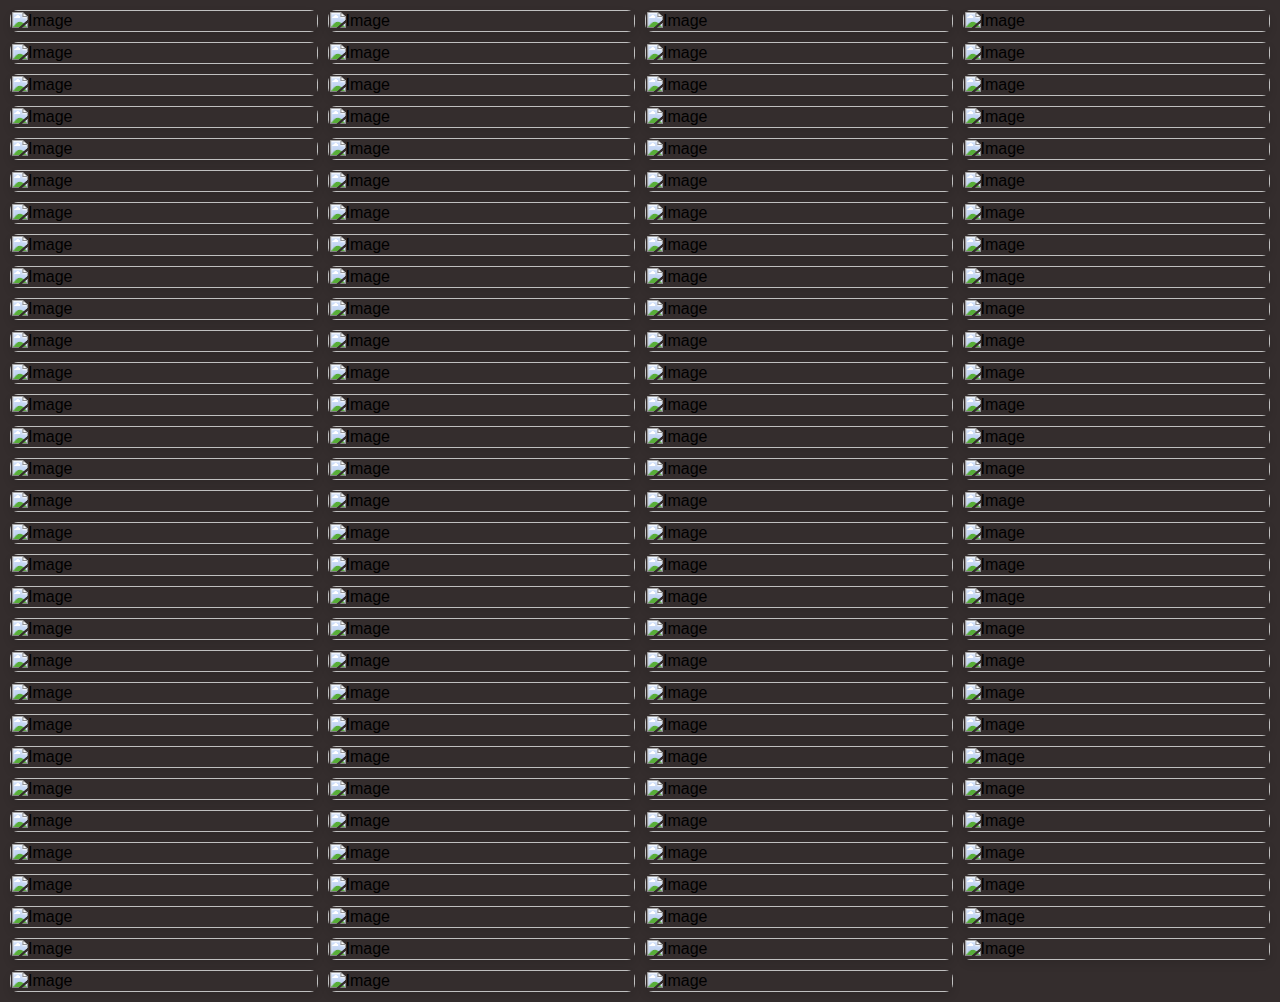
==== gallery.html @ bdb43e5a "Add files via upload" ====
<html>
<html lang="en">
<head>
    <link rel="icon" type="image/x-icon" href="234.png">
    <meta charset="UTF-8">
    <meta name="viewport" content="width=device-width, initial-scale=1.0">
    <title>JUN'S SD CARD</title>
    <style>
        body {
            margin: 0;
            font-family: Arial, sans-serif;
            background-color: #342d2d; /* Set your desired background color */
        }

        #gallery {
            display: grid;
            grid-template-columns: repeat(auto-fill, minmax(275px, 1fr));
            gap: 10px;
            padding: 10px;
        }

        .image {
            width: 100%;
            height: auto;
            border-radius: 8px;
            box-shadow: 0 4px 8px rgba(0, 0, 0, 0.1);
            transition: transform 0.3s ease-in-out;
            cursor: pointer;
            grid-column: span 1; /* Set initial width to span 1 column */
            grid-row: span 1;    /* Set initial height to span 1 row */
        }

        .image:hover {
            transform: scale(1.1);
        }

        /* Modal styles */
        #modal {
            display: none;
            position: fixed;
            top: 0;
            left: 0;
            width: 100%;
            height: 100%;
            background: rgba(0, 0, 0, 0.8);
            justify-content: center;
            align-items: center;
        }

        #modal img {
            max-width: 90%;
            max-height: 90%;
            border-radius: 8px;
        }
    </style>
</head>
<body>


<div id="gallery">
    <img class="image" src="1.jpg" alt="Image ">
    <img class="image" src="2.jpg" alt="Image ">
    <img class="image" src="3.jpg" alt="Image ">
    <img class="image" src="4.jpg" alt="Image ">
    <img class="image" src="5.jpg" alt="Image ">
    <img class="image" src="6.jpg" alt="Image ">
    <img class="image" src="7.jpg" alt="Image ">
    <img class="image" src="8.jpg" alt="Image ">
    <img class="image" src="9.jpg" alt="Image ">
    <img class="image" src="10.jpg" alt="Image ">
    <img class="image" src="11.jpg" alt="Image ">
    <img class="image" src="12.jpg" alt="Image ">
    <img class="image" src="13.jpg" alt="Image ">
    <img class="image" src="14.jpg" alt="Image ">
    <img class="image" src="15.jpg" alt="Image ">
    <img class="image" src="16.jpg" alt="Image ">
    <img class="image" src="17.jpg" alt="Image ">
    <img class="image" src="18.jpg" alt="Image ">
    <img class="image" src="19.jpg" alt="Image ">
    <img class="image" src="20.jpg" alt="Image ">
    <img class="image" src="21.jpg" alt="Image ">
    <img class="image" src="22.jpg" alt="Image ">
    <img class="image" src="23.jpg" alt="Image ">
    <img class="image" src="24.jpg" alt="Image ">
    <img class="image" src="25.jpg" alt="Image ">
    <img class="image" src="26.jpg" alt="Image ">
    <img class="image" src="27.jpg" alt="Image ">
    <img class="image" src="28.jpg" alt="Image ">
    <img class="image" src="29.jpg" alt="Image ">
    <img class="image" src="30.jpg" alt="Image ">
    <img class="image" src="31.jpg" alt="Image ">
    <img class="image" src="32.jpg" alt="Image ">
    <img class="image" src="33.jpg" alt="Image ">
    <img class="image" src="34.jpg" alt="Image ">
    <img class="image" src="35.jpg" alt="Image ">
    <img class="image" src="36.jpg" alt="Image ">
    <img class="image" src="37.jpg" alt="Image ">
    <img class="image" src="38.jpg" alt="Image ">
    <img class="image" src="39.jpg" alt="Image ">
    <img class="image" src="40.jpg" alt="Image ">
    <img class="image" src="41.jpg" alt="Image ">
    <img class="image" src="42.jpg" alt="Image ">
    <img class="image" src="43.jpg" alt="Image ">
    <img class="image" src="44.jpg" alt="Image ">
    <img class="image" src="45.jpg" alt="Image ">
    <img class="image" src="46.jpg" alt="Image ">
    <img class="image" src="47.jpg" alt="Image ">
    <img class="image" src="48.jpg" alt="Image ">
    <img class="image" src="49.jpg" alt="Image ">
    <img class="image" src="50.jpg" alt="Image ">
    <img class="image" src="51.jpg" alt="Image ">
    <img class="image" src="52.jpg" alt="Image ">
    <img class="image" src="53.jpg" alt="Image ">
    <img class="image" src="54.jpg" alt="Image ">
    <img class="image" src="55.jpg" alt="Image ">
    <img class="image" src="56.jpg" alt="Image ">
    <img class="image" src="57.jpg" alt="Image ">
    <img class="image" src="58.jpg" alt="Image ">
    <img class="image" src="59.jpg" alt="Image ">
    <img class="image" src="60.jpg" alt="Image ">
    <img class="image" src="61.jpg" alt="Image ">
    <img class="image" src="62.jpg" alt="Image ">
    <img class="image" src="63.jpg" alt="Image ">
    <img class="image" src="64.jpg" alt="Image ">
    <img class="image" src="65.jpg" alt="Image ">
    <img class="image" src="66.jpg" alt="Image ">
    <img class="image" src="67.jpg" alt="Image ">
    <img class="image" src="68.jpg" alt="Image ">
    <img class="image" src="69.jpg" alt="Image ">
    <img class="image" src="70.jpg" alt="Image ">
    <img class="image" src="71.jpg" alt="Image ">
    <img class="image" src="72.jpg" alt="Image ">
    <img class="image" src="73.jpg" alt="Image ">
    <img class="image" src="74.jpg" alt="Image ">
    <img class="image" src="75.jpg" alt="Image ">
    <img class="image" src="76.jpg" alt="Image ">
    <img class="image" src="77.jpg" alt="Image ">
    <img class="image" src="78.jpg" alt="Image ">
    <img class="image" src="79.jpg" alt="Image ">
    <img class="image" src="80.jpg" alt="Image ">
    <img class="image" src="81.jpg" alt="Image ">
    <img class="image" src="82.jpg" alt="Image ">
    <img class="image" src="83.jpg" alt="Image ">
    <img class="image" src="84.jpg" alt="Image ">
    <img class="image" src="85.jpg" alt="Image ">
    <img class="image" src="86.jpg" alt="Image ">
    <img class="image" src="87.jpg" alt="Image ">
    <img class="image" src="88.jpg" alt="Image ">
    <img class="image" src="89.jpg" alt="Image ">
    <img class="image" src="90.jpg" alt="Image ">
    <img class="image" src="91.jpg" alt="Image ">
    <img class="image" src="92.jpg" alt="Image ">
    <img class="image" src="93.jpg" alt="Image ">
    <img class="image" src="94.jpg" alt="Image ">
    <img class="image" src="95.jpg" alt="Image ">
    <img class="image" src="96.jpg" alt="Image ">
    <img class="image" src="97.jpg" alt="Image ">
    <img class="image" src="98.jpg" alt="Image ">
    <img class="image" src="99.jpg" alt="Image ">
    <img class="image" src="100.jpg" alt="Image ">
    <img class="image" src="101.jpg" alt="Image ">
    <img class="image" src="102.jpg" alt="Image ">
    <img class="image" src="103.jpg" alt="Image ">
    <img class="image" src="104.jpg" alt="Image ">
    <img class="image" src="105.jpg" alt="Image ">
    <img class="image" src="106.jpg" alt="Image ">
    <img class="image" src="107.jpg" alt="Image ">
    <img class="image" src="108.jpg" alt="Image ">
    <img class="image" src="109.jpg" alt="Image ">
    <img class="image" src="110.jpg" alt="Image ">
    <img class="image" src="111.jpg" alt="Image ">
    <img class="image" src="112.jpg" alt="Image ">
    <img class="image" src="113.jpg" alt="Image ">
    <img class="image" src="114.jpg" alt="Image ">
    <img class="image" src="115.jpg" alt="Image ">
    <img class="image" src="116.jpg" alt="Image ">
    <img class="image" src="117.jpg" alt="Image ">
    <img class="image" src="118.jpg" alt="Image ">
    <img class="image" src="119.jpg" alt="Image ">
    <img class="image" src="120.jpg" alt="Image ">
    <img class="image" src="121.jpg" alt="Image ">
    <img class="image" src="122.jpg" alt="Image ">
    <img class="image" src="123.jpg" alt="Image ">
</div>

<div id="modal">
    <img id="modalImage" alt="Modal Image">
</div>

<script>
    const images = document.querySelectorAll('.image');
    const modal = document.getElementById('modal');
    const modalImage = document.getElementById('modalImage');

    images.forEach(image => {
        image.addEventListener('click', () => {
            modalImage.src = image.src;
            modalImage.alt = image.alt;
            modal.style.display = 'flex';
        });
    });

    modal.addEventListener('click', () => {
        modal.style.display = 'none';
    });
</script>

</body>
</html>
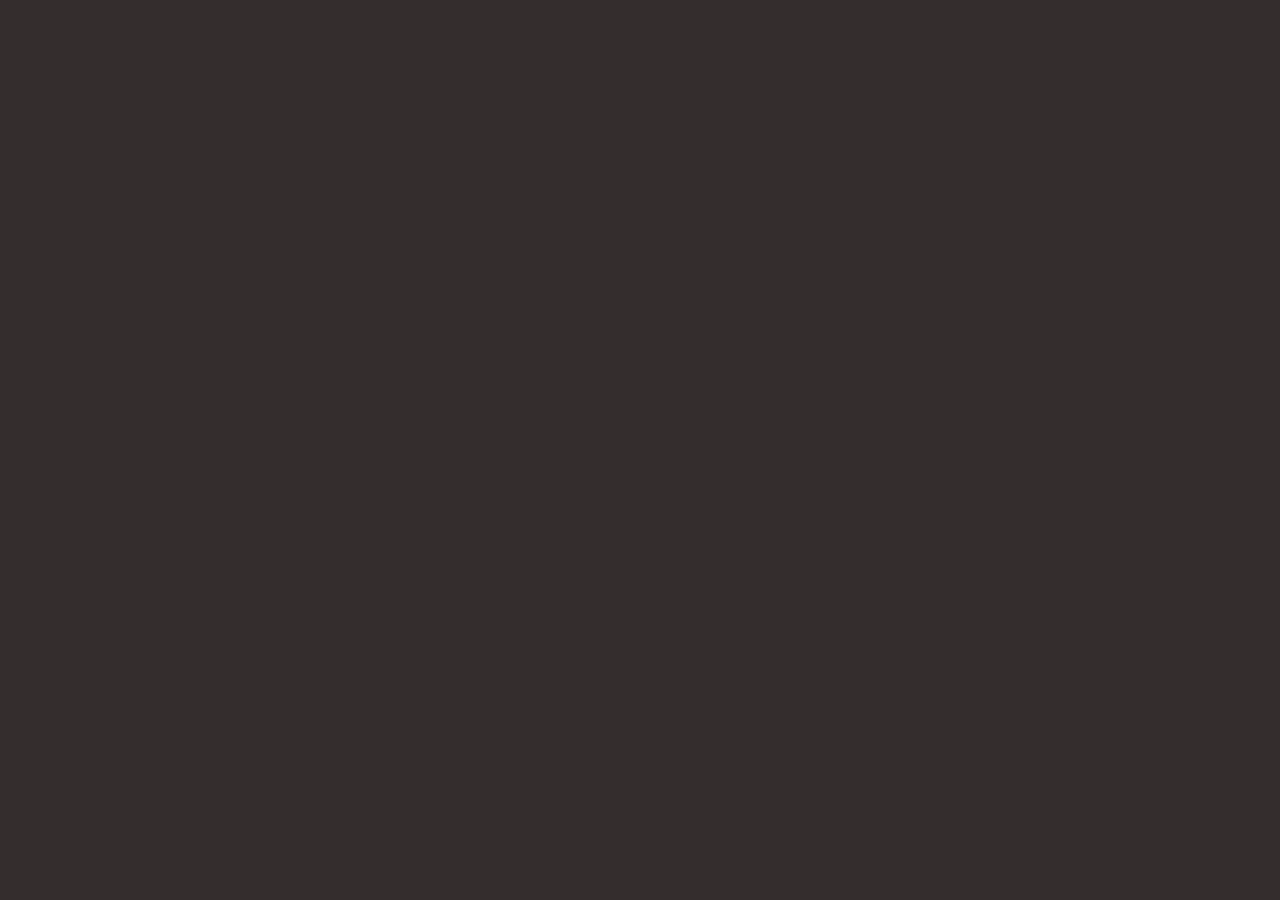
==== commit e6ff4c57: "Add files via upload" ====
--- a/gallery.html
+++ b/gallery.html
@@ -1,4 +1,3 @@
-<html>
 <html lang="en">
 <head>
     <link rel="icon" type="image/x-icon" href="234.png">
@@ -9,7 +8,7 @@
         body {
             margin: 0;
             font-family: Arial, sans-serif;
-            background-color: #342d2d; /* Set your desired background color */
+            background-color: #342d2d; 
         }
 
         #gallery {
@@ -33,8 +32,8 @@
         .image:hover {
             transform: scale(1.1);
         }
-
-        /* Modal styles */
+        
+        
         #modal {
             display: none;
             position: fixed;
@@ -56,8 +55,7 @@
 </head>
 <body>
 
-
-<div id="gallery">
+<div id="gallery" style="display: none;">
     <img class="image" src="1.jpg" alt="Image ">
     <img class="image" src="2.jpg" alt="Image ">
     <img class="image" src="3.jpg" alt="Image ">
@@ -183,6 +181,7 @@
     <img class="image" src="123.jpg" alt="Image ">
 </div>
 
+
 <div id="modal">
     <img id="modalImage" alt="Modal Image">
 </div>
@@ -204,6 +203,17 @@
         modal.style.display = 'none';
     });
 </script>
-
+<script>
+    const password = "123";
+    // gallery password
+
+    const userEnteredPassword = prompt("Enter the password to access the gallery:");
+
+    if (userEnteredPassword !== password) {
+        alert("Incorrect password. Access denied.");
+    } else {
+        document.getElementById("gallery").style.display = "grid";
+    }
+</script>
 </body>
 </html>
